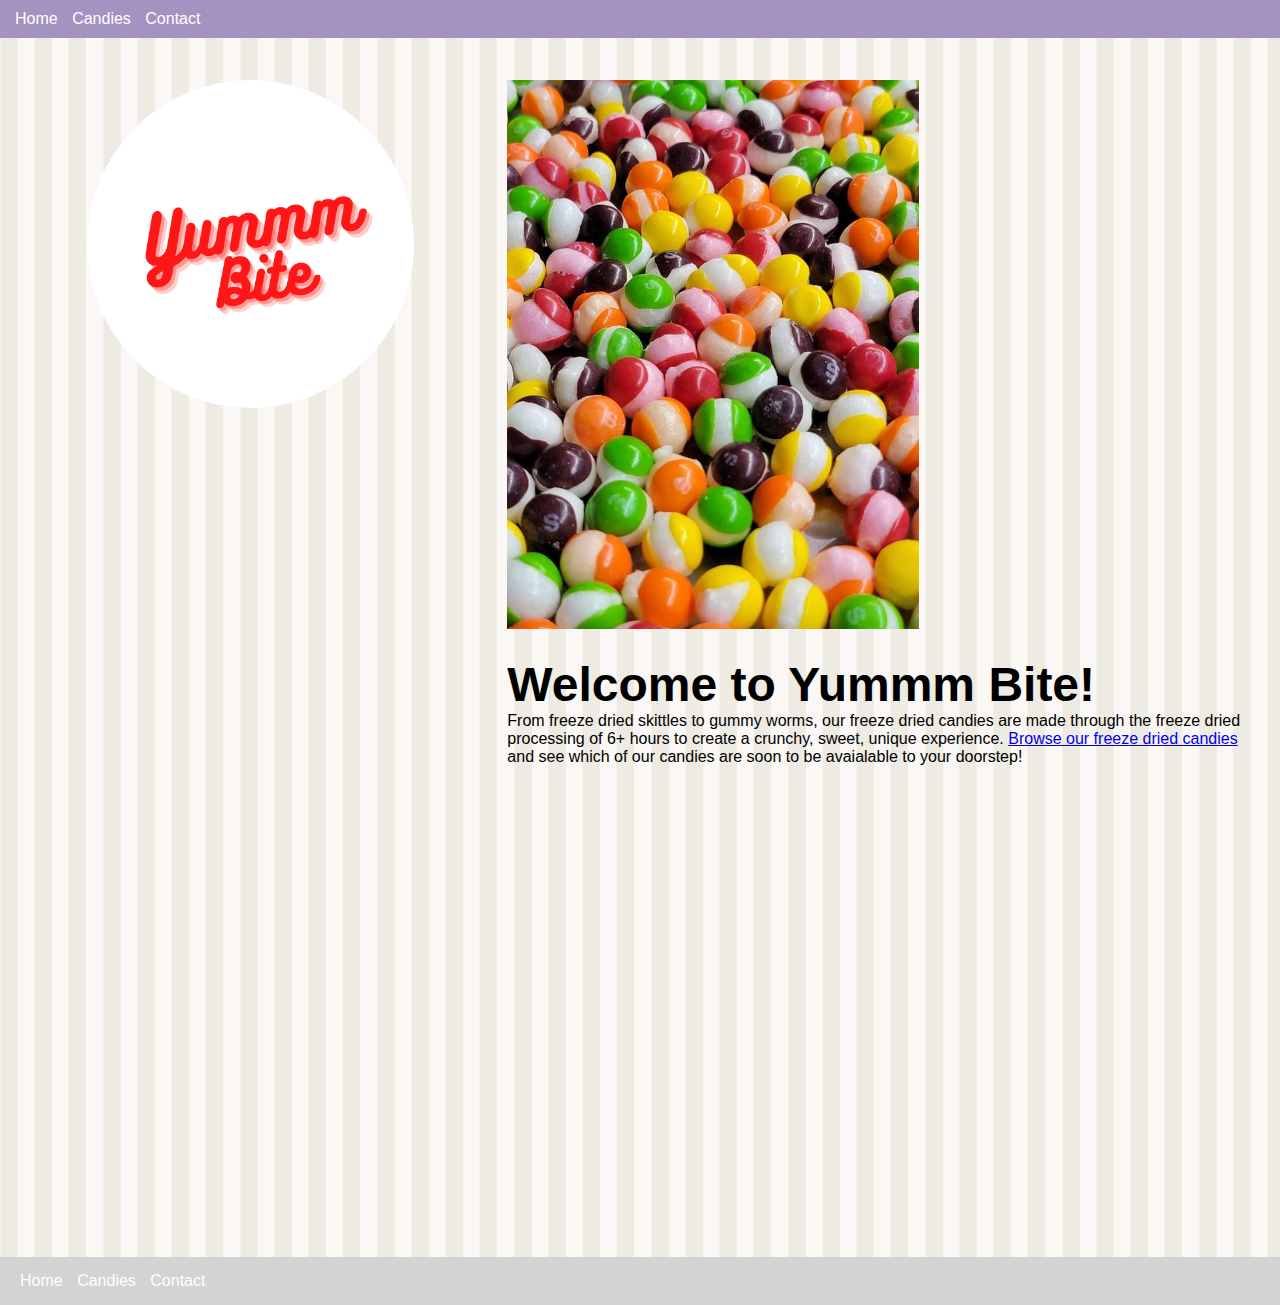
==== index.html @ 572a9296 "HTML and CSS to website" ====
<!DOCTYPE html>
<html lang="en">
<head>
    <meta charset="UTF-8">
    <meta http-equiv="X-UA-Compatible" content="IE=edge">
    <meta name="viewport" content="width=device-width, initial-scale=1.0">
    <link rel="stylesheet" href="style.css" type="text/css"/>
    <title>Yummm Bite</title>
    <style>
        h1 {
            font-size: 3em;
            margin-top: 0.5em;
        }

        .banner {
            max-width: 100%;
        }

        #sub-title {
            background-color: white;
            font-size: 1.5em;
            padding: 10px;
        }
    </style>
</head>
<body>
    <header>
        <nav>
            <ul>
                <li><a href="/">Home</a></li>
                <li><a href="candy.html">Candies</a></li>
                <li><a href="contact.html">Contact</a></li>
            </ul>
        </nav>
    </header>
    <main>
        <aside><img src="images/logo.png" alt="Yummm Bite Logo"></aside>
        <article>
            <img src="images/candy-banner.jpeg" class="banner" alt="Yummm Bite"></img>
            <h1>Welcome to Yummm Bite!</h1>
            <p class="sub-title">
                From freeze dried skittles to gummy worms, our freeze dried candies are made through the freeze dried processing of 6+ hours 
                to create a crunchy, sweet, unique experience.
                <a href="candy.html">Browse our freeze dried candies</a> 
                and see which of our candies are soon to be avaialable to your doorstep!
            </p>
        </article>
    </main>
</body>

<footer>
    <nav>
        <ul>
            <li><a href="/">Home</a></li>
            <li><a href="candy.html">Candies</a></li>
            <li><a href="contact.html">Contact</a></li>
        </ul>
    </nav>
</footer>
</html>
---- style.css ----
* {
    margin: 0;
}

html, body {
    height: 100%;
}

body {
    font-family: Arial, Helvetica, sans-serif;
    background-color: lightgray;
}

p{
    margin: 0.5em 0 0.53m 0;
}

header {
    display: block;
    position: fixed;
    top: 0;
    left: 0;
    width: 100%;
    background-color: #a493c0;
    padding: 10px;
}

nav a:visited,
nav a:link {
    color: white;
    text-decoration: none;
}

nav > ul {
    display: inline;
    padding: 0;
}

nav > ul > li {
    display: inline-block;
    list-style: none;
    margin: 0 5px 0 5px;
}

main {
    display: block;
    background-image: url("images/background.png");
    padding-top: 3em;
    padding-bottom: 3em;
    min-height: 85%;
}

footer {
    padding: 15px;
}

aside, article {
    padding: 2em;
}

aside {
    text-align: center;
}

article {
    width: 75%;
}

img[src="images/logo.png"] {
    border-radius: 50%;
    max-width: 85%;
    max-height: 75%;
}
img[src="images/candy-banner.jpeg"] {
    max-height: 50%;
}

.columns {
    display: flex;
}


@media only screen and (min-width: 768px) {

    main {
        display: flex;
    }

    aside {
        margin-left: 2%;
    }

    .columns-desktop {
        display: flex;
    }
}

/* Candy */

.candy {
    width: 200px;
    padding: 10px;
    margin: 10px;
    background-color: white;
    border: solid 1px lightgray;
}

.candy img {
    width: 100%;
    height: 150px;
}

.candy .title {
    font-weight: bold;
}

.candy .price {
    text-align: right;
}
/*
.candy .columns div {
    width: 50%;
}
*/
.candy button {
    background-color: #f6aeae;
    padding: 10px;
    border: solid 1px #f6aeae;
    border-radius: 3px;
    color: white;
}
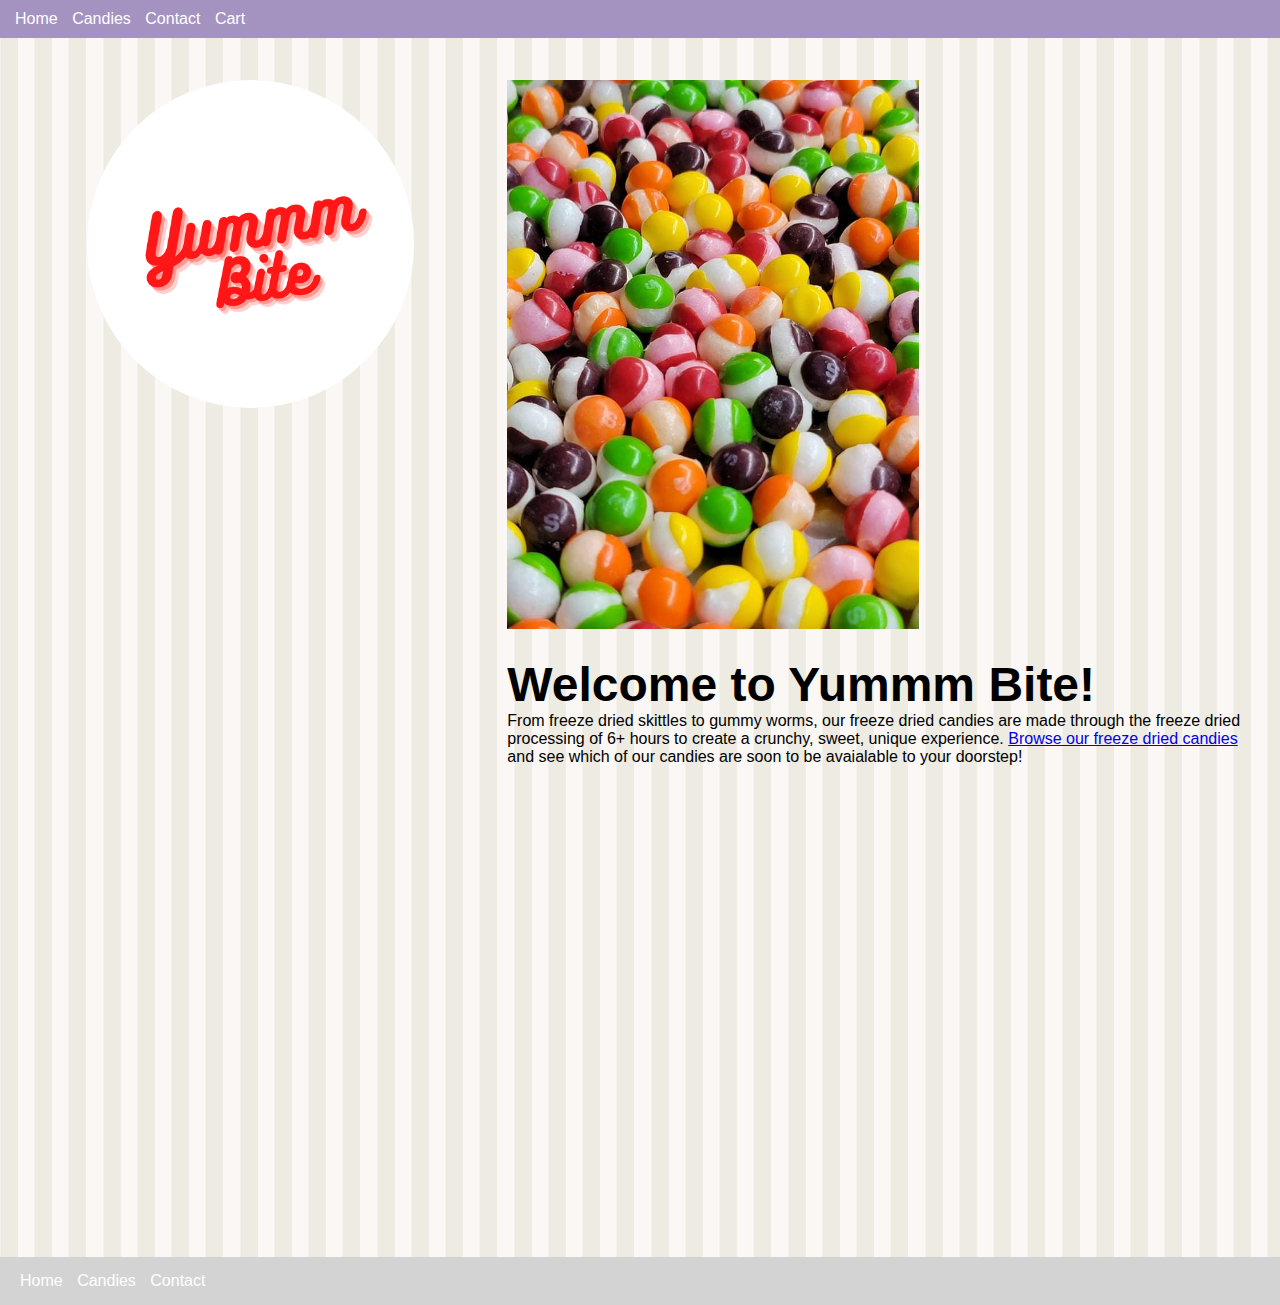
==== commit 12393e35: "add shopping cart icon" ====
--- a/index.html
+++ b/index.html
@@ -30,6 +30,7 @@
                 <li><a href="/">Home</a></li>
                 <li><a href="candy.html">Candies</a></li>
                 <li><a href="contact.html">Contact</a></li>
+                <li><a href="cart.html">Cart</a>
             </ul>
         </nav>
     </header>
@@ -46,15 +47,17 @@
             </p>
         </article>
     </main>
+
+    <footer>
+        <nav>
+            <ul>
+                <li><a href="/">Home</a></li>
+                <li><a href="candy.html">Candies</a></li>
+                <li><a href="contact.html">Contact</a></li>
+            </ul>
+        </nav>
+    </footer>
 </body>
 
-<footer>
-    <nav>
-        <ul>
-            <li><a href="/">Home</a></li>
-            <li><a href="candy.html">Candies</a></li>
-            <li><a href="contact.html">Contact</a></li>
-        </ul>
-    </nav>
-</footer>
+
 </html>--- a/style.css
+++ b/style.css
@@ -16,7 +16,7 @@
 }
 
 header {
-    display: block;
+    display: inline;
     position: fixed;
     top: 0;
     left: 0;
@@ -37,9 +37,28 @@
 }
 
 nav > ul > li {
-    display: inline-block;
+    display: inline;
     list-style: none;
     margin: 0 5px 0 5px;
+}
+
+.cart-icon {
+    display: inline;
+    float: right;
+    padding-right: 2em;
+    color:white;
+    cursor: pointer;
+    z-index: 1;
+    font-size: 20px;
+}
+.cart-icon p {
+    position:absolute;
+    top: .5rem;
+    right: 2.6rem;
+    font-size: 0.7rem;
+    background-color:#f39898;
+    padding: 2px 2px;
+    border-radius: 50%;
 }
 
 main {
@@ -52,6 +71,56 @@
 
 footer {
     padding: 15px;
+}
+
+/* cart box */
+.cart-box {
+    position:fixed;
+    top: 0;
+    left: 0;
+    height: 100%;
+    width: 100%;
+    display:flex;
+    align-items: center;
+    justify-content: center;
+    background: #f39898;
+    z-index: 9999;
+    transition: 0.3s linear;
+    transform: scale(0);
+}
+.cart-box:active{
+    transform: scale(1);
+}
+
+.cart-box .cart {
+    position: relative;
+    height:50%;
+    width:80%;
+    background: white;
+    display: flex;
+    flex-direction: column;
+    align-items: center;
+}
+
+.cart-box .cart i{
+    position: absolute;
+    right:0;
+    top: 0;
+    background: #f00;
+    padding: 10px 15px;
+    color: #fff;
+    cursor: pointer;
+
+}
+
+.cart-box .cart i:hover {
+    background:rgb(230, 12, 12);
+}
+
+.cart-box .cart h1 {
+    position: relative;
+    margin-top: 2%;
+    font-size: 2.8rem;
 }
 
 aside, article {
